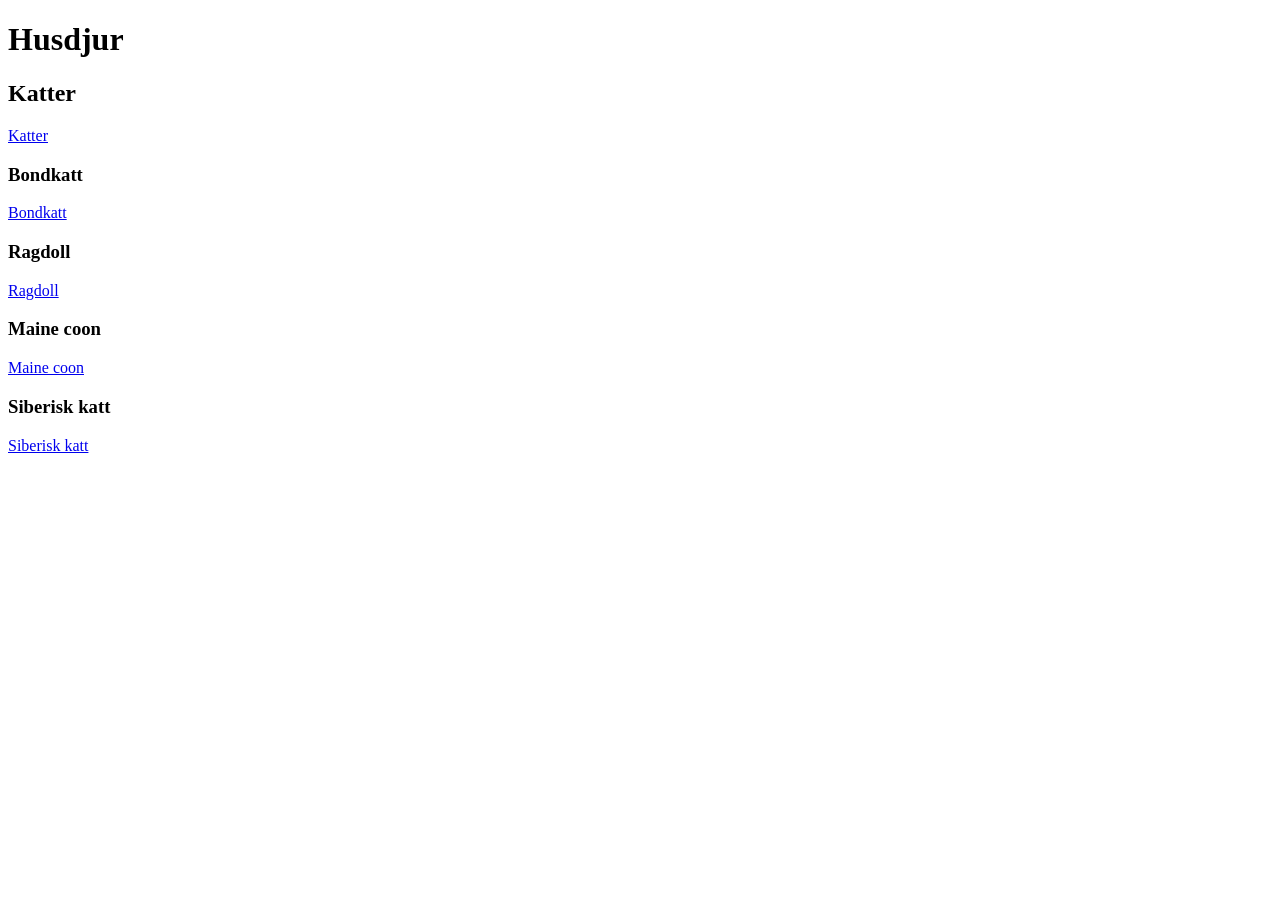
==== index.html @ 8d9cf26f "gjort siberisk och start klart" ====
<!DOCTYPE html>
<html lang="en">
<head>
    <meta charset="UTF-8">
    <meta name="viewport" content="width=device-width, initial-scale=1.0">
    <title>Husdjur</title>
</head>
<body>
    <header>
        <h1>Husdjur</h1>
    </header>
    <section>
        <h2>Katter</h2>
        <a href="Katter/index.html">Katter</a>
    </section>
    <section>
        <h3>Bondkatt</h3>
        <a href="Bondkatt/index.html">Bondkatt</a>
    </section>
    <section>
        <h3>Ragdoll</h3>
        <a href="Ragdoll/index.html">Ragdoll</a>
    </section>
    <section>
        <h3>Maine coon</h3>
        <a href="Maine coon/index.html">Maine coon</a>
    </section>
    <section>
        <h3>Siberisk katt</h3>
        <a href="Siberisk katt/index.html">Siberisk katt</a>
    </section>
    
</body>
</html>
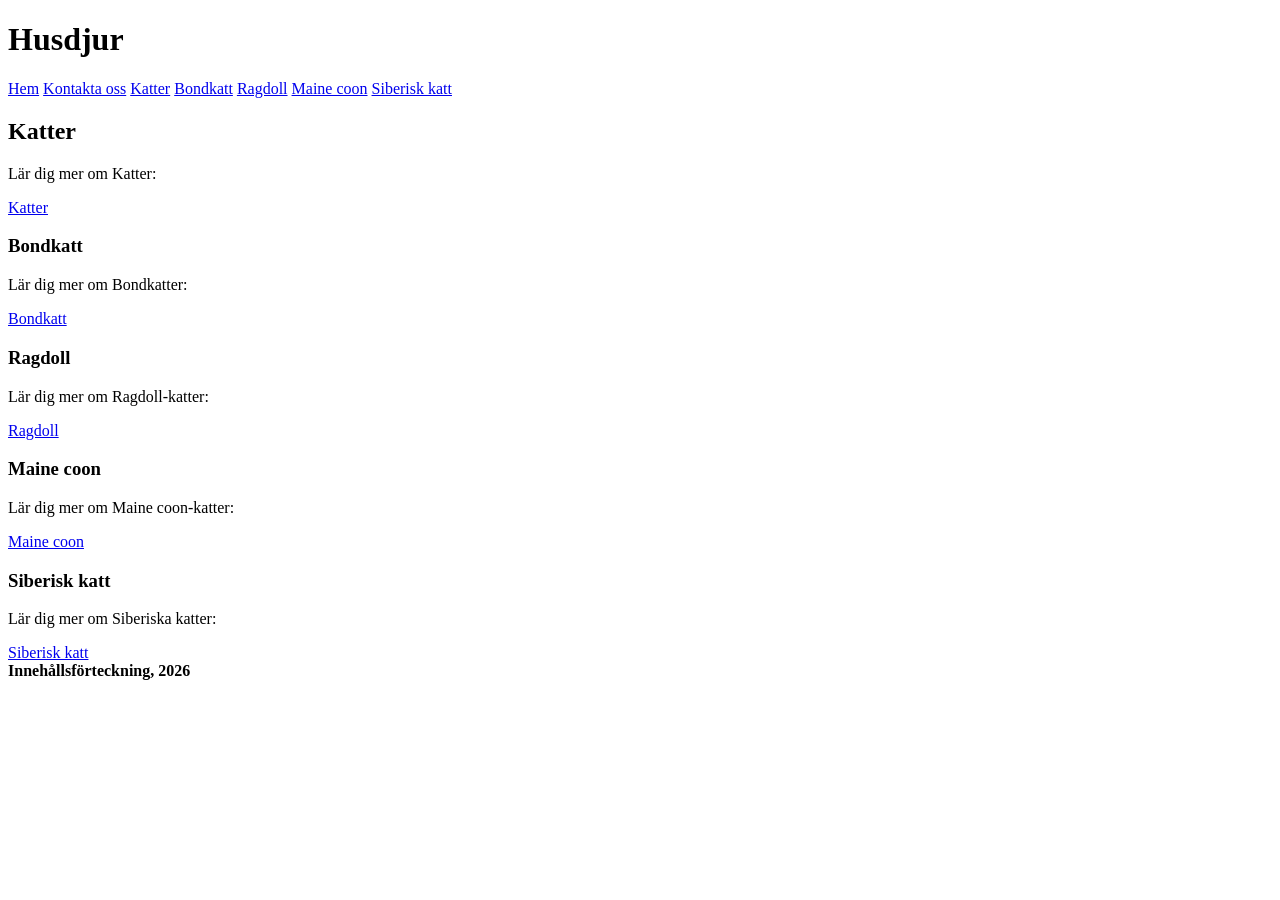
==== commit c5a4fab8: "gjort nav och tabell klart" ====
--- a/index.html
+++ b/index.html
@@ -9,26 +9,44 @@
     <header>
         <h1>Husdjur</h1>
     </header>
+    <nav>
+        <a href="index.html" aria-current="page">Hem</a>
+        <a href="Katter/Kontakta_oss.html">Kontakta oss</a>
+        <a href="Katter/index.html">Katter</a>
+        <a href="../Bondkatt/index.html">Bondkatt</a>
+        <a href="../Ragdoll/index.html">Ragdoll</a>
+        <a href="../Maine coon/index.html">Maine coon</a>
+        <a href="../Siberisk katt/index.html">Siberisk katt</a>
+    </nav>
     <section>
         <h2>Katter</h2>
+
+       <p>Lär dig mer om Katter:</p>
         <a href="Katter/index.html">Katter</a>
     </section>
     <section>
         <h3>Bondkatt</h3>
+        <p>Lär dig mer om Bondkatter:</p>
         <a href="Bondkatt/index.html">Bondkatt</a>
     </section>
     <section>
         <h3>Ragdoll</h3>
+        <p>Lär dig mer om Ragdoll-katter:</p>
         <a href="Ragdoll/index.html">Ragdoll</a>
     </section>
     <section>
         <h3>Maine coon</h3>
+        <p>Lär dig mer om Maine coon-katter:</p>
         <a href="Maine coon/index.html">Maine coon</a>
     </section>
     <section>
         <h3>Siberisk katt</h3>
+        <p>Lär dig mer om Siberiska katter:</p>
         <a href="Siberisk katt/index.html">Siberisk katt</a>
     </section>
+    <footer>
+        <b>Innehållsförteckning, 2026</b>
+    </footer>
     
 </body>
 </html>
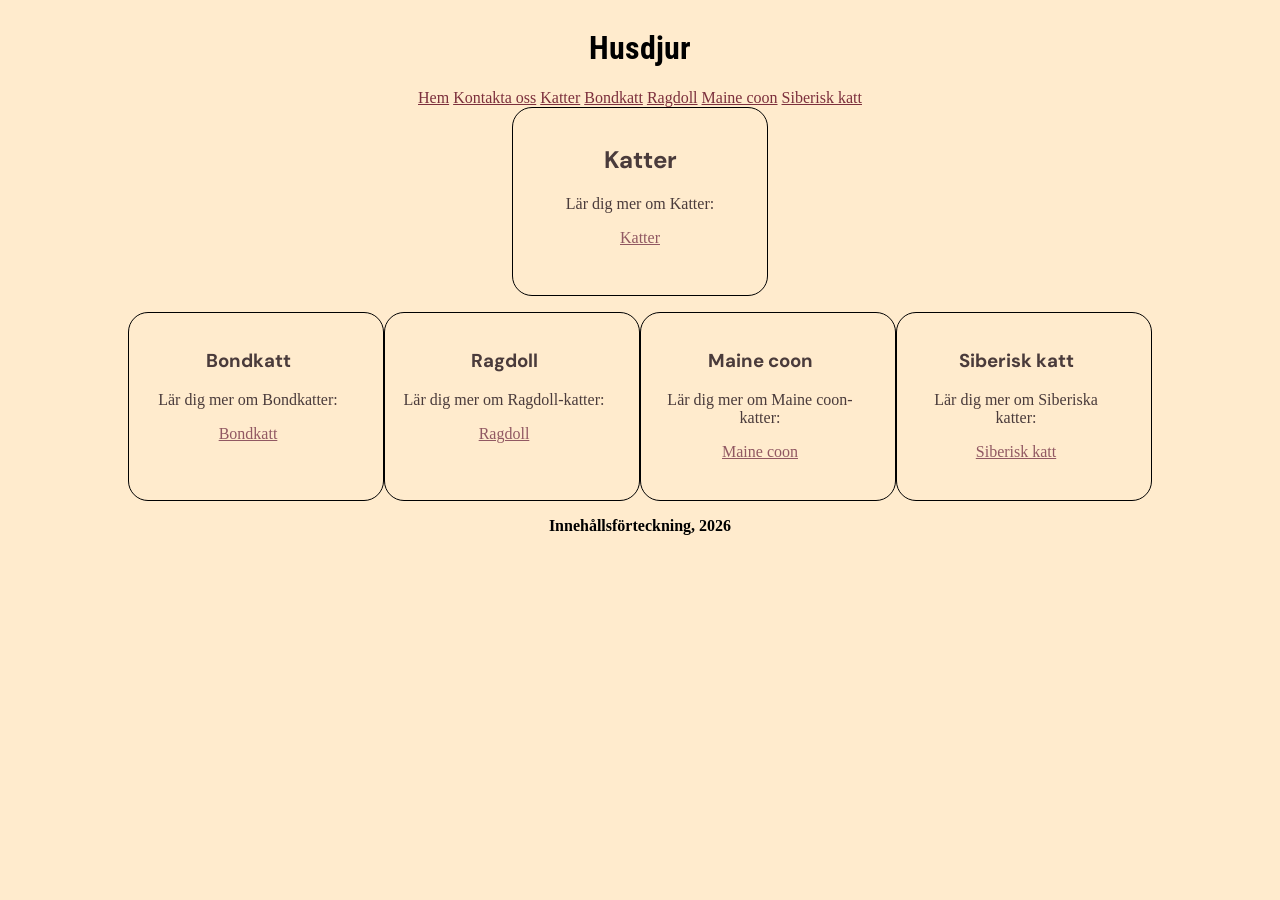
==== commit 15a0d8fa: "lägg till CSS-länk och förbättra stil för flera sidor" ====
--- a/index.html
+++ b/index.html
@@ -1,9 +1,10 @@
 <!DOCTYPE html>
-<html lang="en">
+<html lang="sv">
 <head>
     <meta charset="UTF-8">
     <meta name="viewport" content="width=device-width, initial-scale=1.0">
     <title>Husdjur</title>
+     <link href="style.css" rel="stylesheet">
 </head>
 <body>
     <header>
@@ -18,32 +19,35 @@
         <a href="../Maine coon/index.html">Maine coon</a>
         <a href="../Siberisk katt/index.html">Siberisk katt</a>
     </nav>
-    <section>
+    
+    <section class="sek1">
         <h2>Katter</h2>
 
        <p>Lär dig mer om Katter:</p>
         <a href="Katter/index.html">Katter</a>
-    </section>
-    <section>
+    </section 1>
+    <main>
+    <section class="sek2">
         <h3>Bondkatt</h3>
         <p>Lär dig mer om Bondkatter:</p>
         <a href="Bondkatt/index.html">Bondkatt</a>
     </section>
-    <section>
+    <section class="sek2">
         <h3>Ragdoll</h3>
         <p>Lär dig mer om Ragdoll-katter:</p>
         <a href="Ragdoll/index.html">Ragdoll</a>
     </section>
-    <section>
+    <section class="sek2">
         <h3>Maine coon</h3>
         <p>Lär dig mer om Maine coon-katter:</p>
         <a href="Maine coon/index.html">Maine coon</a>
     </section>
-    <section>
+    <section class="sek2">
         <h3>Siberisk katt</h3>
         <p>Lär dig mer om Siberiska katter:</p>
         <a href="Siberisk katt/index.html">Siberisk katt</a>
     </section>
+    </main>
     <footer>
         <b>Innehållsförteckning, 2026</b>
     </footer>
--- a/style.css
+++ b/style.css
@@ -0,0 +1,78 @@
+@import url('https://fonts.googleapis.com/css2?family=Roboto+Condensed:ital,wght@0,100..900;1,100..900&display=swap');
+@import url('https://fonts.googleapis.com/css2?family=DM+Sans:ital,opsz,wght@0,9..40,100..1000;1,9..40,100..1000&family=Roboto+Condensed:ital,wght@0,100..900;1,100..900&display=swap');
+
+
+*,*::before, *::after {
+    box-sizing: border-box;
+
+body {
+    background-color: blanchedalmond;
+display: flex;
+flex-direction: column;
+justify-content: center;
+align-items: center;
+}
+
+section{
+    height: 21dvh;
+    width: 20dvw;
+    border: 1px solid black;
+ border-radius: 20px;
+ padding: 1rem;
+ 
+}
+
+section .sek2 {
+    padding: 2rem;
+}
+
+h1,h2,h3,p {
+    text-align: center;
+    
+}
+
+h2,h3 {
+    font-family: DM Sans; sans-serif
+
+
+}
+
+
+h1 {
+    font-family: Roboto Condensed; sans-serif
+}
+main a {
+    text-align: center;
+    color:rgb(145, 88, 98);
+}
+
+main {
+    display: flex;
+    flex-direction: row;
+    padding: 1rem;
+}
+
+.sek1 {
+    text-align: center;
+    color:rgb(74, 59, 59);
+    padding-bottom: 3rem;
+
+}
+    
+
+section a{
+
+    text-align: center;
+    color: rgb(145, 88, 98);
+}
+
+nav a {
+    color: rgb(124, 47, 60);
+}
+
+.sek2 {
+    text-align: center;
+    padding-right: 2rem;
+    color:rgb(74, 59, 59);
+
+}
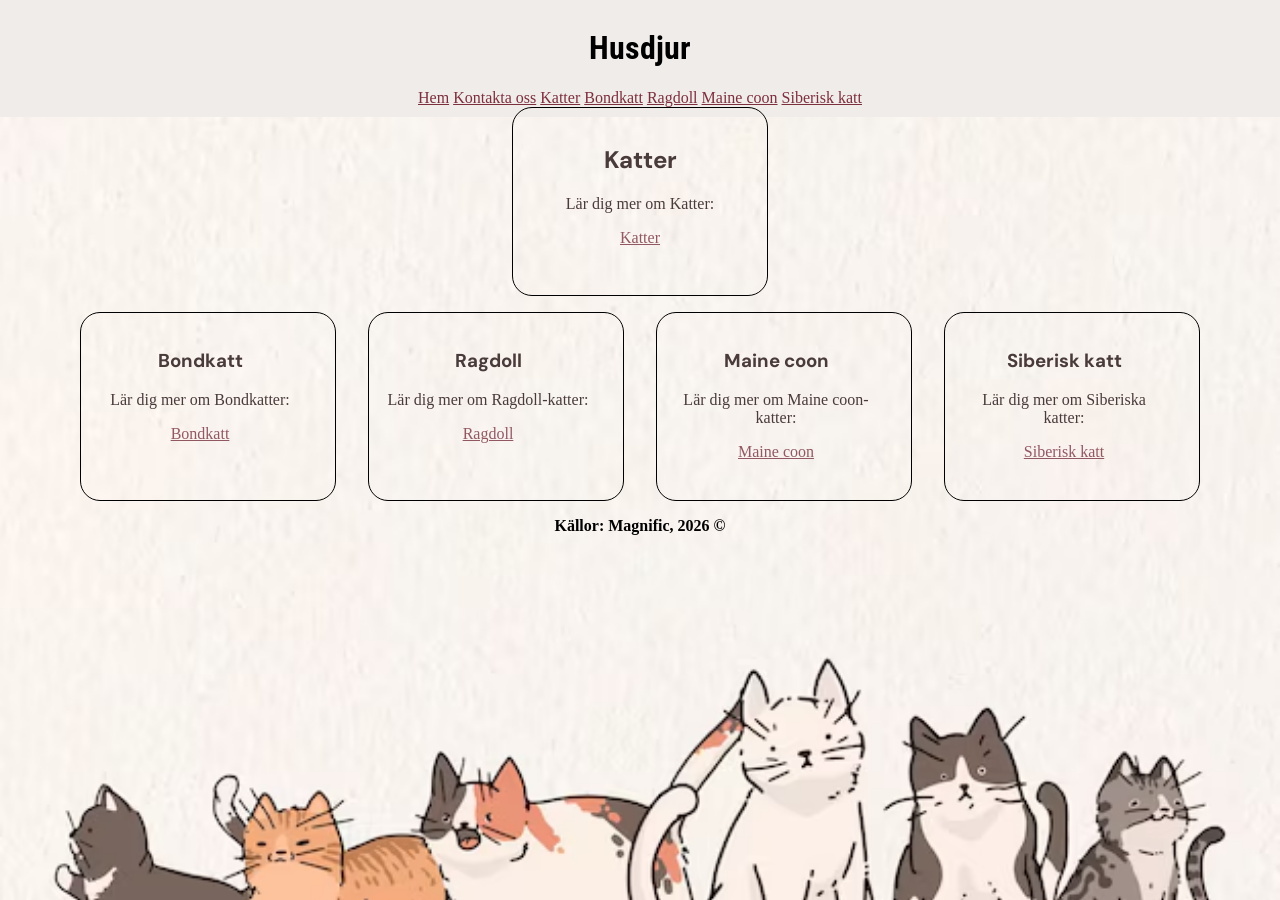
==== commit 869a46cd: "Update table styles and footer content across multiple HTML and CSS files" ====
--- a/index.html
+++ b/index.html
@@ -49,7 +49,8 @@
     </section>
     </main>
     <footer>
-        <b>Innehållsförteckning, 2026</b>
+        <b> Källor: Magnific, 2026 &copy; 
+            </b>
     </footer>
     
 </body>
--- a/style.css
+++ b/style.css
@@ -6,12 +6,19 @@
     box-sizing: border-box;
 
 body {
-    background-color: blanchedalmond;
+    background-color: rgb(240, 236, 233);
 display: flex;
 flex-direction: column;
 justify-content: center;
 align-items: center;
+background-image: url(bilder/kattbakgrund.avif) ;
+background-repeat: no-repeat;
+background-position:center bottom -70px;
+background-size: 100%; 
+background-attachment: fixed;
 }
+
+
 
 section{
     height: 21dvh;
@@ -19,11 +26,15 @@
     border: 1px solid black;
  border-radius: 20px;
  padding: 1rem;
+padding-bottom: 1rem;
+ margin-right: 1rem;
+ margin-left: 1rem;
  
 }
 
 section .sek2 {
-    padding: 2rem;
+    
+
 }
 
 h1,h2,h3,p {
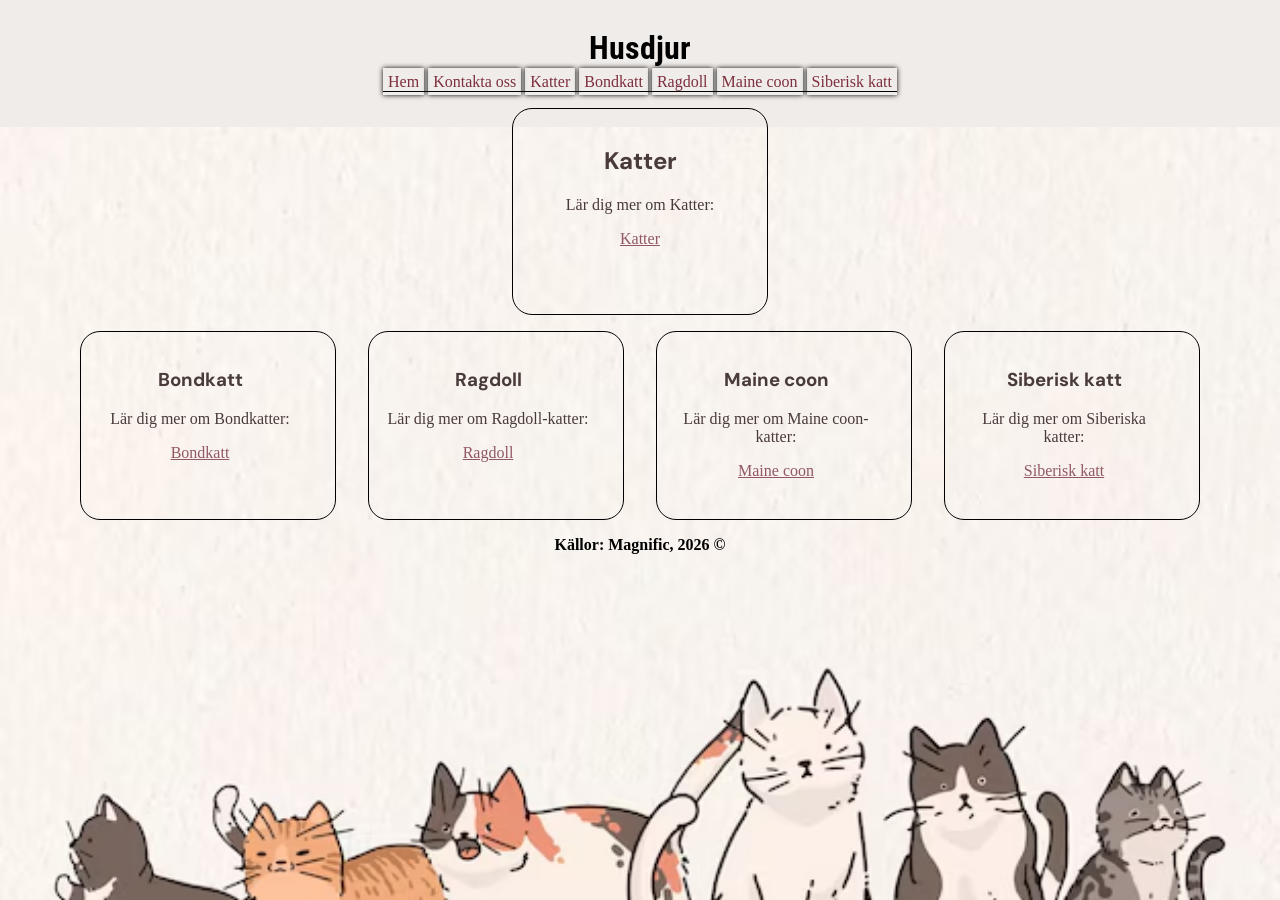
==== commit 9afad7f8: "Enhance navigation styles and adjust layout for improved user experience" ====
--- a/index.html
+++ b/index.html
@@ -25,7 +25,7 @@
 
        <p>Lär dig mer om Katter:</p>
         <a href="Katter/index.html">Katter</a>
-    </section 1>
+    </section >
     <main>
     <section class="sek2">
         <h3>Bondkatt</h3>
--- a/style.css
+++ b/style.css
@@ -13,11 +13,33 @@
 align-items: center;
 background-image: url(bilder/kattbakgrund.avif) ;
 background-repeat: no-repeat;
-background-position:center bottom -70px;
+background-position:center bottom -80px;
 background-size: 100%; 
 background-attachment: fixed;
 }
 
+nav {
+    border-bottom: 0.05rem solid black;
+    align-content: flex-start;
+    margin-top: -1rem;
+    margin-bottom: 1rem;
+}
+
+nav a {
+    color:black;
+    text-decoration:none;
+    padding: 5px;
+    box-shadow: 0 0 5px black;
+    align-items:flex-start
+}
+
+nav a:hover{
+    box-shadow: 0 3px 3px black;
+}
+
+nav a:active {
+    box-shadow: 0 1px 2px black;
+}
 
 
 section{
@@ -67,7 +89,8 @@
     text-align: center;
     color:rgb(74, 59, 59);
     padding-bottom: 3rem;
-
+    padding-top: -2rem;
+height: 23dvh;
 }
     
 
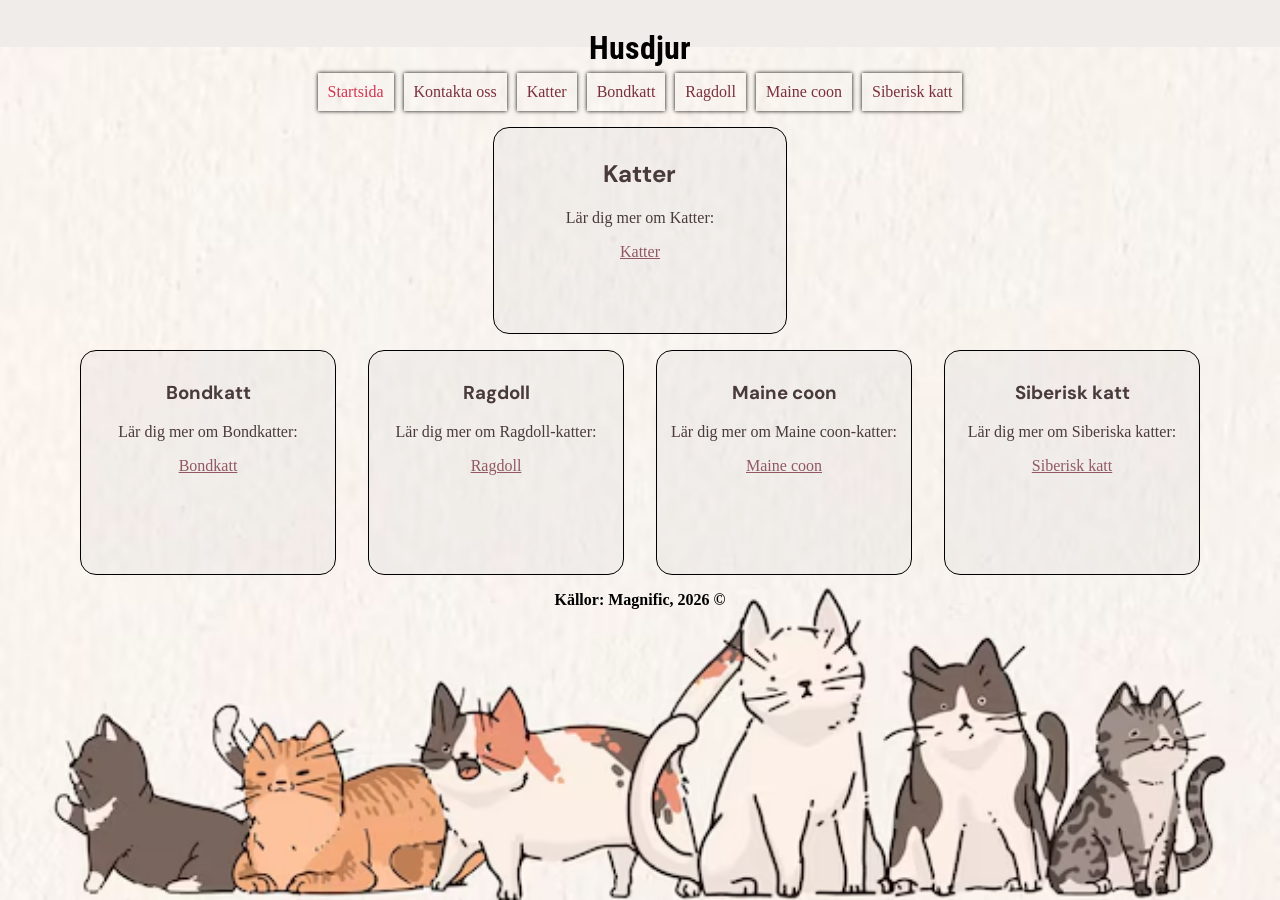
==== commit bbd25c83: "Refactor CSS variables for improved consistency and maintainability; update active link styles acros" ====
--- a/index.html
+++ b/index.html
@@ -11,7 +11,7 @@
         <h1>Husdjur</h1>
     </header>
     <nav>
-        <a href="index.html" aria-current="page">Hem</a>
+        <a class="active" href="index.html" aria-current="page">Startsida</a>
         <a href="Katter/Kontakta_oss.html">Kontakta oss</a>
         <a href="Katter/index.html">Katter</a>
         <a href="../Bondkatt/index.html">Bondkatt</a>
--- a/style.css
+++ b/style.css
@@ -4,60 +4,74 @@
 
 *,*::before, *::after {
     box-sizing: border-box;
+}
+
+:root {
+    --bgColor:rgb(240, 236, 233);
+    --bgsection:rgba(222, 218, 218, 0.3);
+    --hcolor:rgb(211, 53, 79);
+    --acolor:rgb(145, 88, 98);
+    --navcolor:rgb(124, 47, 60);
+    --textcolor:rgb(74, 59, 59);
+}
 
 body {
-    background-color: rgb(240, 236, 233);
-display: flex;
+    background-color: var(--bgColor);
+    display:flex;
 flex-direction: column;
 justify-content: center;
 align-items: center;
 background-image: url(bilder/kattbakgrund.avif) ;
 background-repeat: no-repeat;
-background-position:center bottom -80px;
-background-size: 100%; 
+background-position: center bottom;
+background-size: contain;
 background-attachment: fixed;
 }
 
 nav {
-    border-bottom: 0.05rem solid black;
+
     align-content: flex-start;
     margin-top: -1rem;
     margin-bottom: 1rem;
+    display: flex;
+    flex-wrap: wrap;
+    gap:10px;
 }
 
 nav a {
     color:black;
     text-decoration:none;
-    padding: 5px;
-    box-shadow: 0 0 5px black;
-    align-items:flex-start
+    padding: 10px;
+    box-shadow: 0 0 0.25rem black;
+    align-items:flex-start;
 }
 
 nav a:hover{
-    box-shadow: 0 3px 3px black;
+    box-shadow: 0 0.15rem 0.15rem black;
 }
 
 nav a:active {
-    box-shadow: 0 1px 2px black;
+    box-shadow: 0 0.05rem 0.1rem black;
 }
 
 
 section{
     height: 21dvh;
     width: 20dvw;
-    border: 1px solid black;
- border-radius: 20px;
- padding: 1rem;
-padding-bottom: 1rem;
+    border: 0.05rem solid black;
+ border-radius: 1rem;
+ 
+ padding: 10px 5px;
+
  margin-right: 1rem;
  margin-left: 1rem;
+ flex-wrap:wrap;
+ justify-content:center;
+ align-items:center;
+ background-color: var(--bgsection);
  
 }
 
-section .sek2 {
-    
-
-}
 
 h1,h2,h3,p {
     text-align: center;
@@ -65,48 +79,73 @@
 }
 
 h2,h3 {
-    font-family: DM Sans; sans-serif
+    font-family: "DM Sans", sans-serif;
 
 
 }
 
+.active {
+    color: var(--hcolor);
+}
+
 
 h1 {
-    font-family: Roboto Condensed; sans-serif
+    font-family: "Roboto Condensed", sans-serif;
 }
 main a {
     text-align: center;
-    color:rgb(145, 88, 98);
+    color:var(--acolor);
+}
+
+main a:hover {
+    color:var(--hcolor);
 }
 
 main {
     display: flex;
     flex-direction: row;
     padding: 1rem;
+    flex-wrap: wrap;
 }
 
 .sek1 {
     text-align: center;
-    color:rgb(74, 59, 59);
+    color:var(--textcolor);
+min-width: 200px;
     padding-bottom: 3rem;
     padding-top: -2rem;
-height: 23dvh;
+    height: 23dvh;
+    width: 23dvw;
+    flex-wrap:nowrap;
 }
     
 
 section a{
 
     text-align: center;
-    color: rgb(145, 88, 98);
+    color: var(--acolor);
+}
+
+section a:hover {
+    color:var(--hcolor);
 }
 
 nav a {
-    color: rgb(124, 47, 60);
+    color:var(--navcolor);
 }
 
 .sek2 {
     text-align: center;
-    padding-right: 2rem;
-    color:rgb(74, 59, 59);
+    
+    color:var(--textcolor);
+    flex-wrap:wrap;
+    flex-direction:row;
+    justify-content:center;
+    align-items:center;
+    padding: 10px 5px;
+    min-width: 200px;
+    max-width: 20dvw;
+    min-height: 25dvh;
 
 }
+
